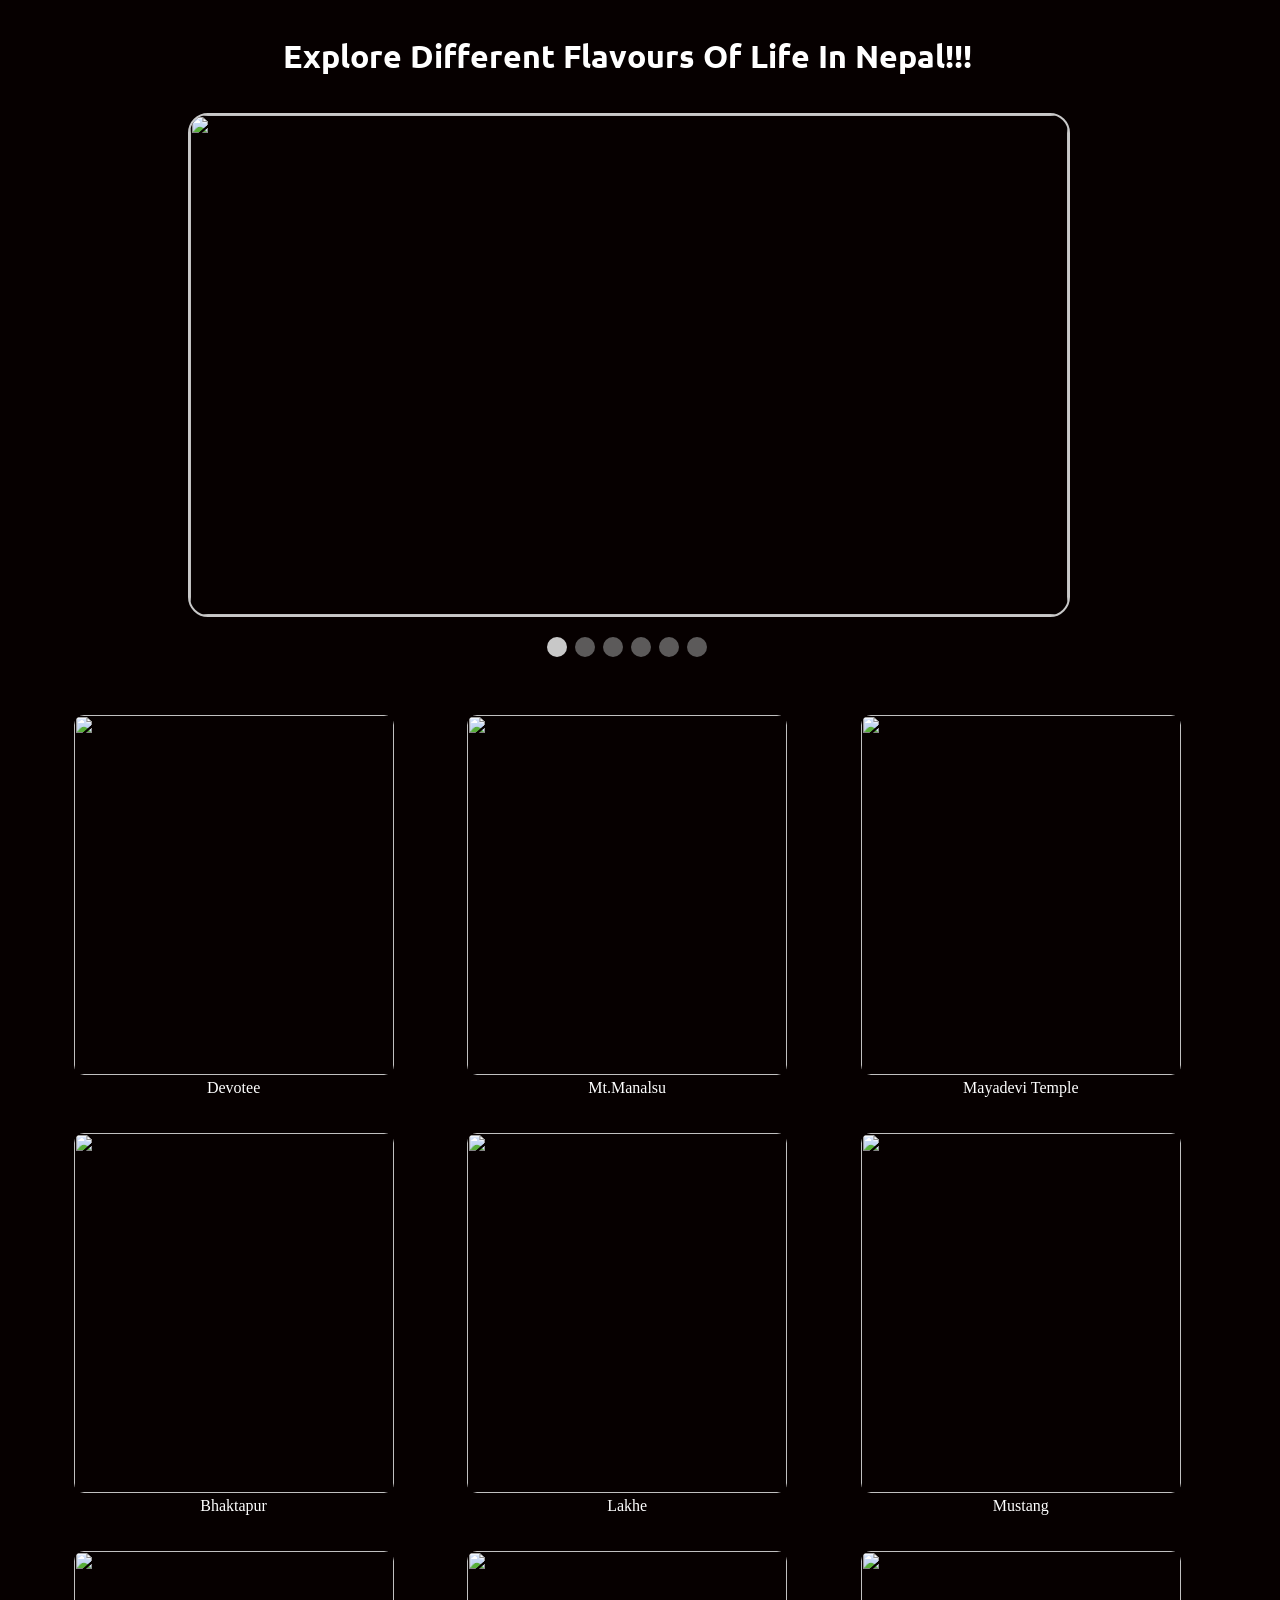
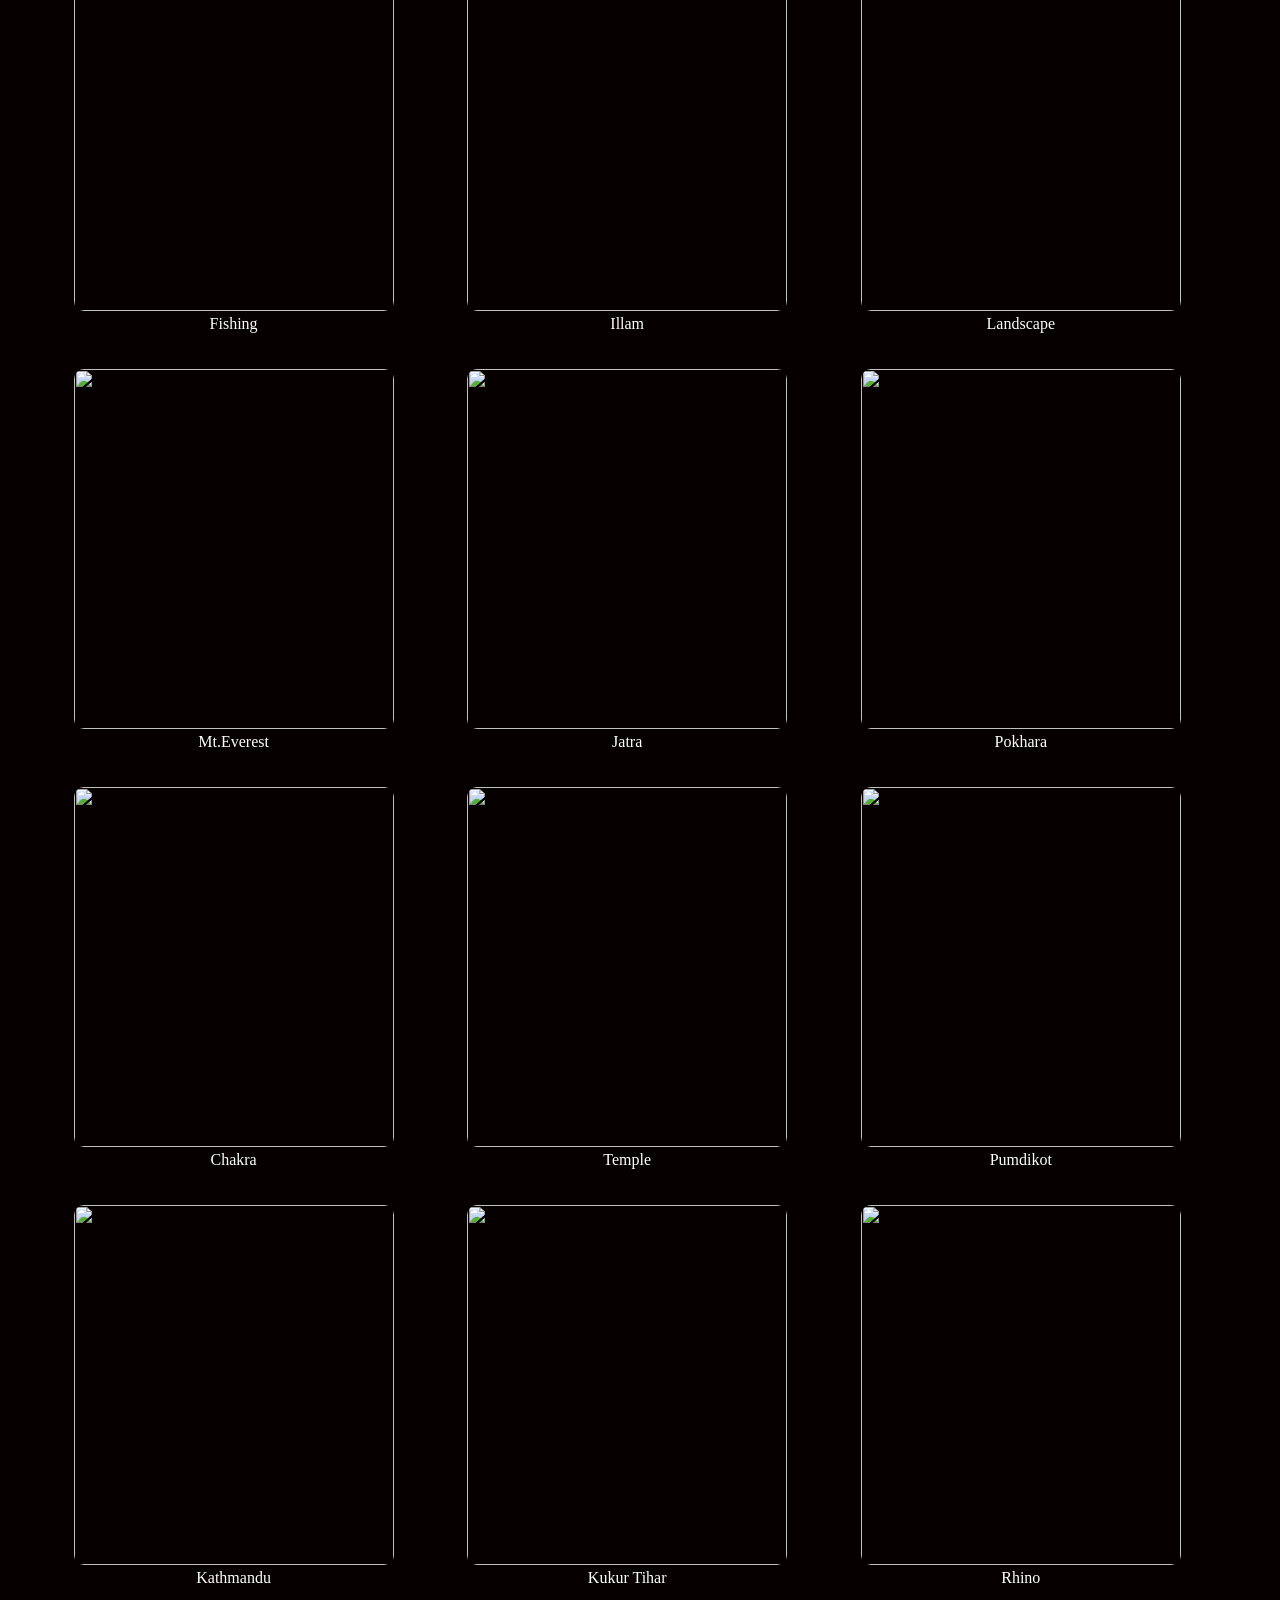
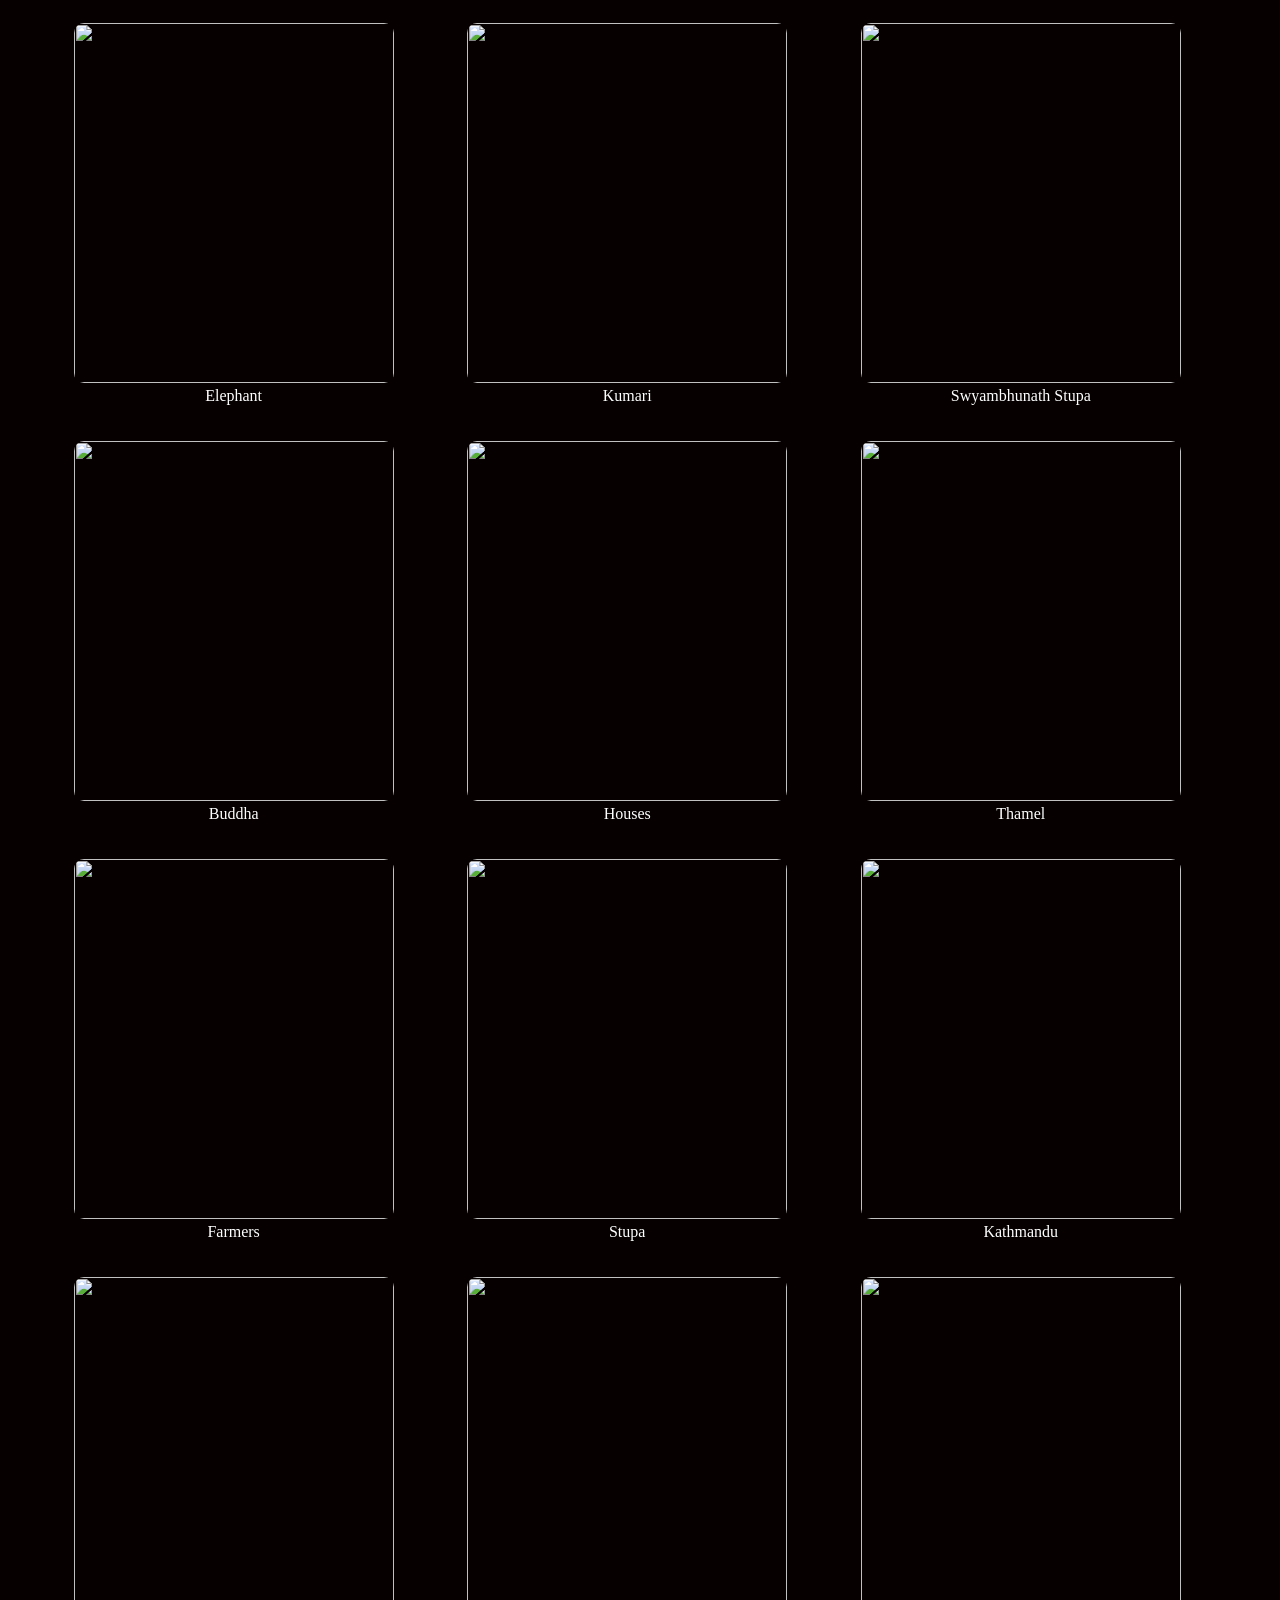
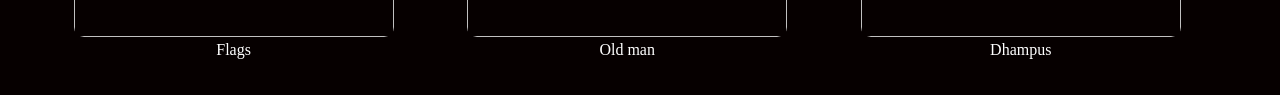
==== explore.html @ 5135b7f6 "first commit" ====
<!DOCTYPE html>
<html lang="en">
<head>
    <meta charset="UTF-8">
    <meta http-equiv="X-UA-Compatible" content="IE=edge">
    <meta name="viewport" content="width=device-width, initial-scale=1.0">
    <title>Explore</title>
</head>
<link rel="stylesheet" href="explore.css">

<body>
    <br><br>
    <h1>Explore Different Flavours Of Life In Nepal!!!</h1>

    <div id="slideContainer">
        <div class="slides flash"><img src="photo/kumari.jpg" width="100%" height="500px"></div>
        <div class="slides flash"><img src="photo/lakhe.jpeg" width="100%" height="500px"></div>
        <div class="slides flash"><img src="photo/mountain.gif" width="100%" height="500px"></div>
        <div class="slides flash"><img src="photo/urban.jpg" width="100%" height="500px"></div>
        <div class="slides flash"><img src="photo/farmers.jpg" width="100%" height="500px"></div>
        <div class="slides flash"><img src="photo/babaji.jpg" width="100%" height="500px"></div>
    </div><br>
    <div id="dotContainer">
        <span class="dots"></span>
        <span class="dots"></span>
        <span class="dots"></span>
        <span class="dots"></span>
        <span class="dots"></span>
        <span class="dots"></span>
    </div>
<br><br><br>
    <div class="cointainer">
        <div class="part1">
        <div class="box"><img src="photo/babaji.jpg" alt=""><p>Devotee</p></div>
        <div class="box"><img src="photo/bhaktapur.jpg" alt=""><p>Bhaktapur</p></div>
        <div class="box"><img src="photo/boat.jpg" alt=""><p>Fishing</p></div>
        <div class="box"><img src="photo/everest.gif" alt=""><p>Mt.Everest</p></div>
        <div class="box"><img src="photo/chakra.jpg" alt=""><p>Chakra</p></div>
        <div class="box"><img src="photo/durbar.jpg" alt=""><p>Kathmandu</p></div>
        <div class="box"><img src="photo/elephant.jpg" alt=""><p>Elephant</p></div>
        <div class="box"><img src="photo/buddha.jpg" alt=""><p>Buddha</p></div>
        <div class="box"><img src="photo/farmers.jpg" alt=""><p>Farmers</p></div>
        <div class="box"><img src="photo/flags.jpg" alt=""><p>Flags</p></div>
        </div>

        <div class="part2">
        <div class="box"><img src="photo/himal.jpg" alt=""><p>Mt.Manalsu</p></div>
        <div class="box"><img src="photo/lakhe.jpeg" alt=""><p>Lakhe</p></div>
        <div class="box"><img src="photo/illam.jpg" alt=""><p>Illam</p></div>
        <div class="box"><img src="photo/jatra.jpg" alt=""><p>Jatra</p></div>
        <div class="box"><img src="photo/ktm.jpg" alt=""><p>Temple</p></div>
        <div class="box"><img src="photo/kukur.png" alt=""><p>Kukur Tihar</p></div>
        <div class="box"><img src="photo/kumari.jpg" alt=""><p>Kumari</p></div><p></p>
        <div class="box"><img src="photo/house.jpg" alt=""><p>Houses</p></div>
        <div class="box"><img src="photo/lumbini.jpg" alt=""><p>Stupa</p></div>
        <div class="box"><img src="photo/man.jpg" alt=""><p>Old man</p></div>
        </div>

        <div class="part3">
        <div class="box"><img src="photo/mayadevi.jpg" alt=""><p>Mayadevi Temple</p></div>
        <div class="box"><img src="photo/mountain.gif" alt=""><p>Mustang</p></div>
        <div class="box"><img src="photo/mustang.jpg" alt=""><p>Landscape</p></div>
        <div class="box"><img src="photo/pokhara.jpg" alt=""><p>Pokhara</p></div>
        <div class="box"><img src="photo/pumdikot.jpg" alt=""><p>Pumdikot</p></div>
        <div class="box"><img src="photo/rhino.jpg" alt=""><p>Rhino</p></div>
        <div class="box"><img src="photo/stupa.jpg" alt=""><p>Swyambhunath Stupa</p></div>
        <div class="box"><img src="photo/thamel.jpg" alt=""><p>Thamel</p></div>
        <div class="box"><img src="photo/urban.jpg" alt=""><p>Kathmandu</p></div>
        <div class="box"><img src="photo/village.jpg" alt=""><p>Dhampus</p></div>
        </div>
    </div>
    <script src="carosal.js"></script>
</body>
</html>
---- explore.css ----
@import url('https://fonts.googleapis.com/css2?family=Ubuntu&display=swap');

*{
    padding: 0%;
    margin: 0%;
}
body{
    background-color: #060000;
    width: 98vw;
    text-align: center;
}
h1{
    color: white;
    margin-bottom: 4vh;
    font-family: 'Ubuntu', sans-serif; ;
}
.cointainer{
    display: flex;
    width: 100%;
    justify-content: space-evenly;
}

.box{
    width: 25vw;
    margin-bottom:4vh ;
    transition: 1s;
}
.box>img{
    width: 100%;
    height: 40vh; 
    border-radius: 10px;
}
.box:hover{
    transform: scale(1.2);
    
}

.cointainer p{
    color: white;

}

#slideContainer{
    width: 70%;
    position: relative;
    margin: auto;
}
#slideContainer img{
    border: 2px solid rgb(200,200,200);
    border-radius: 20px;
   
}
.slides{
    display: none;
}
#dotContainer{
    text-align: center;
    margin: auto;
    position: relative;
    width: 70%;
}
.dots{
    display: inline-block;
    background-color: rgba(150,150,150,0.6);
    height: 20px;
    width: 20px;
    margin: 0 2px;
    border-radius: 50%;
    transition: background-color 0.5s ease;
}
.dots:hover{
    background-color: rgba(194, 192, 192, 0.6);
}
.dots.active{
    background-color: rgb(200,200,200);
}
.flash{
    animation-name: flash;
    animation-duration: 1.5s;
}
@keyframes flash{
    from{opacity: 0.4;};
    to{opacity: 1;};
}
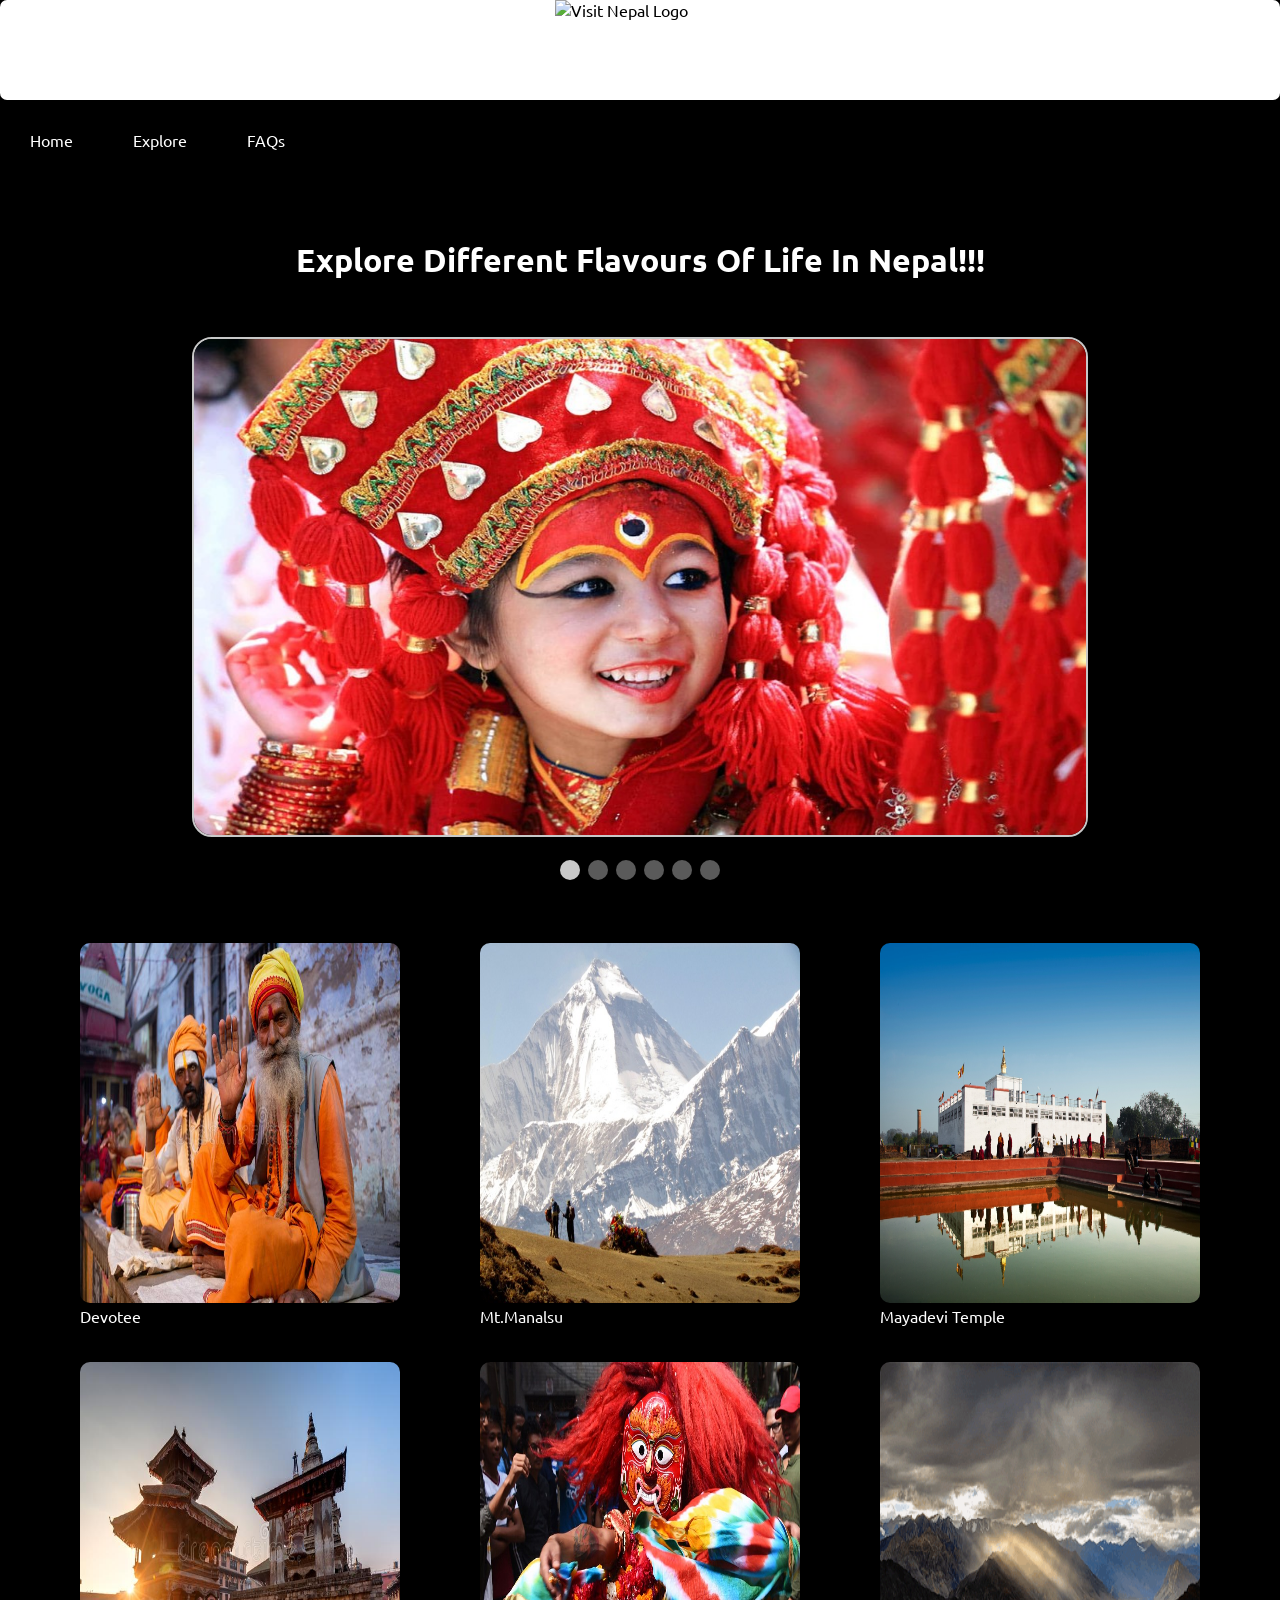
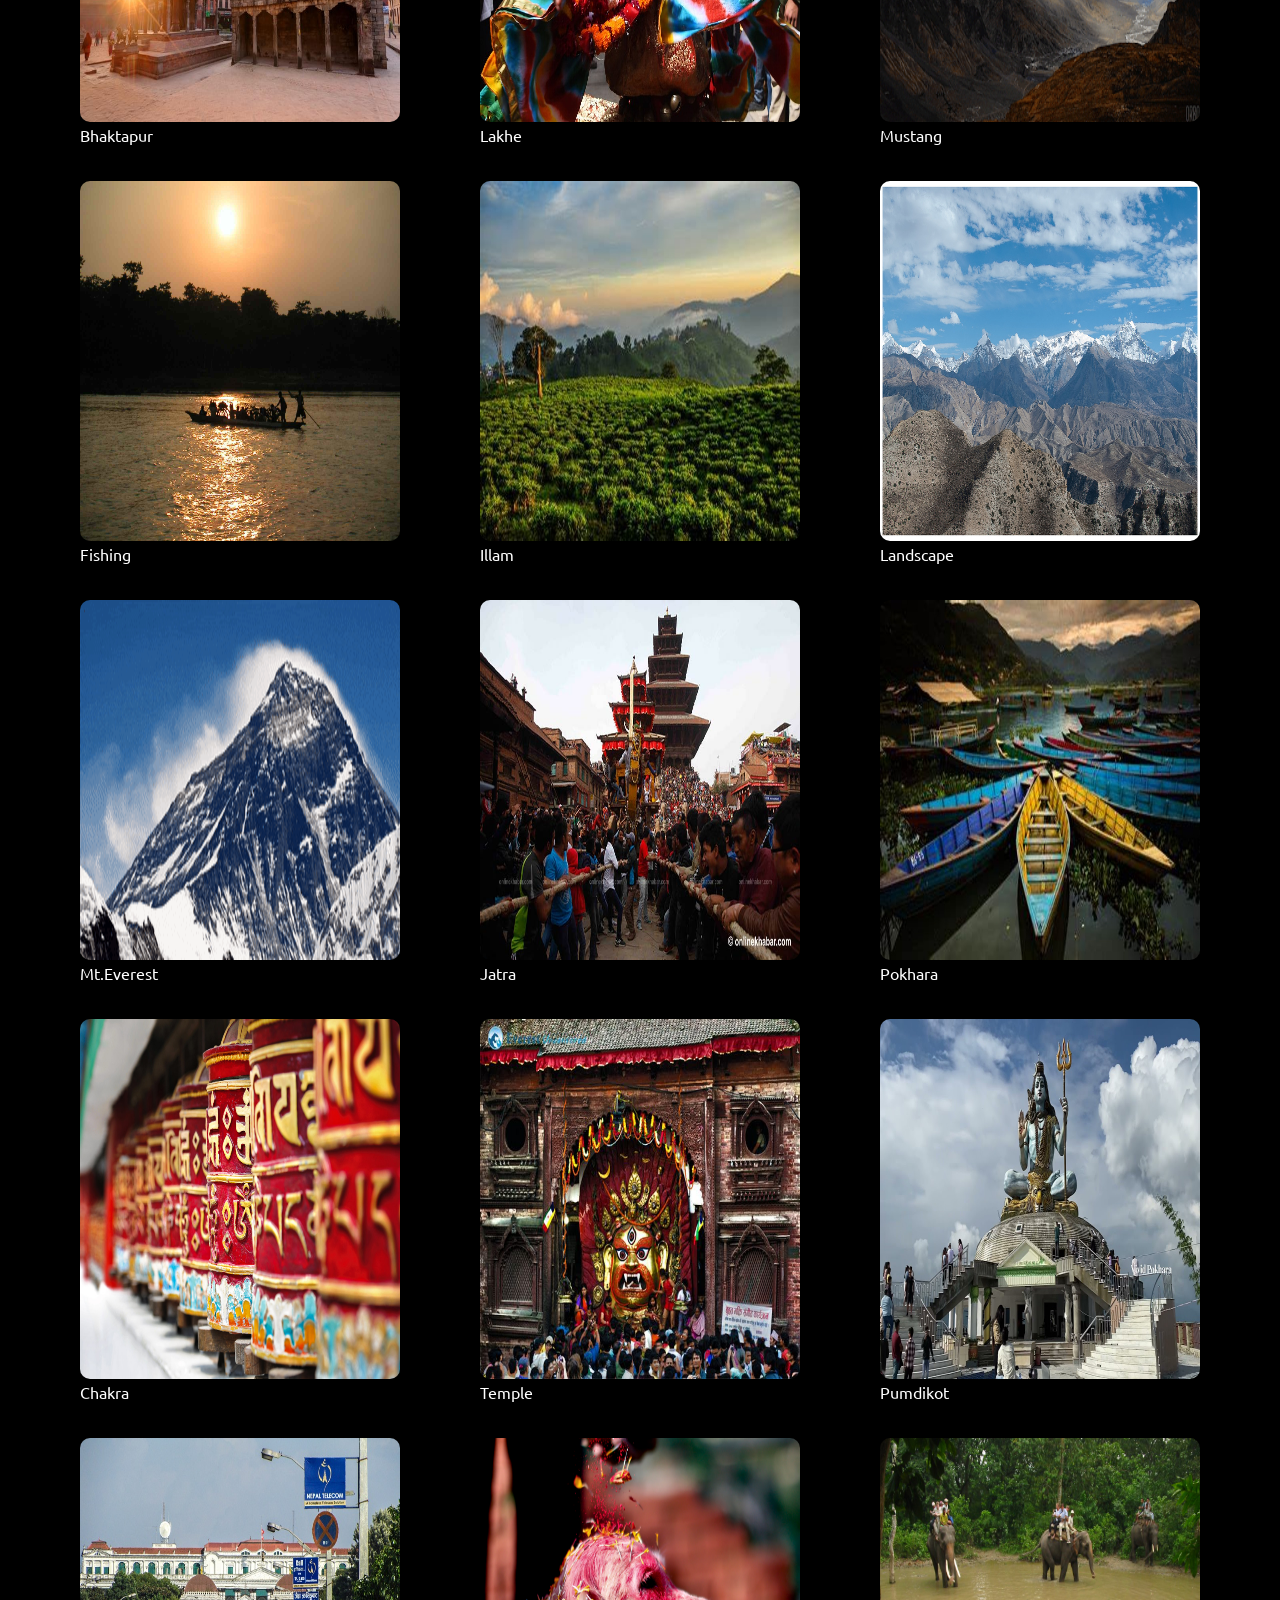
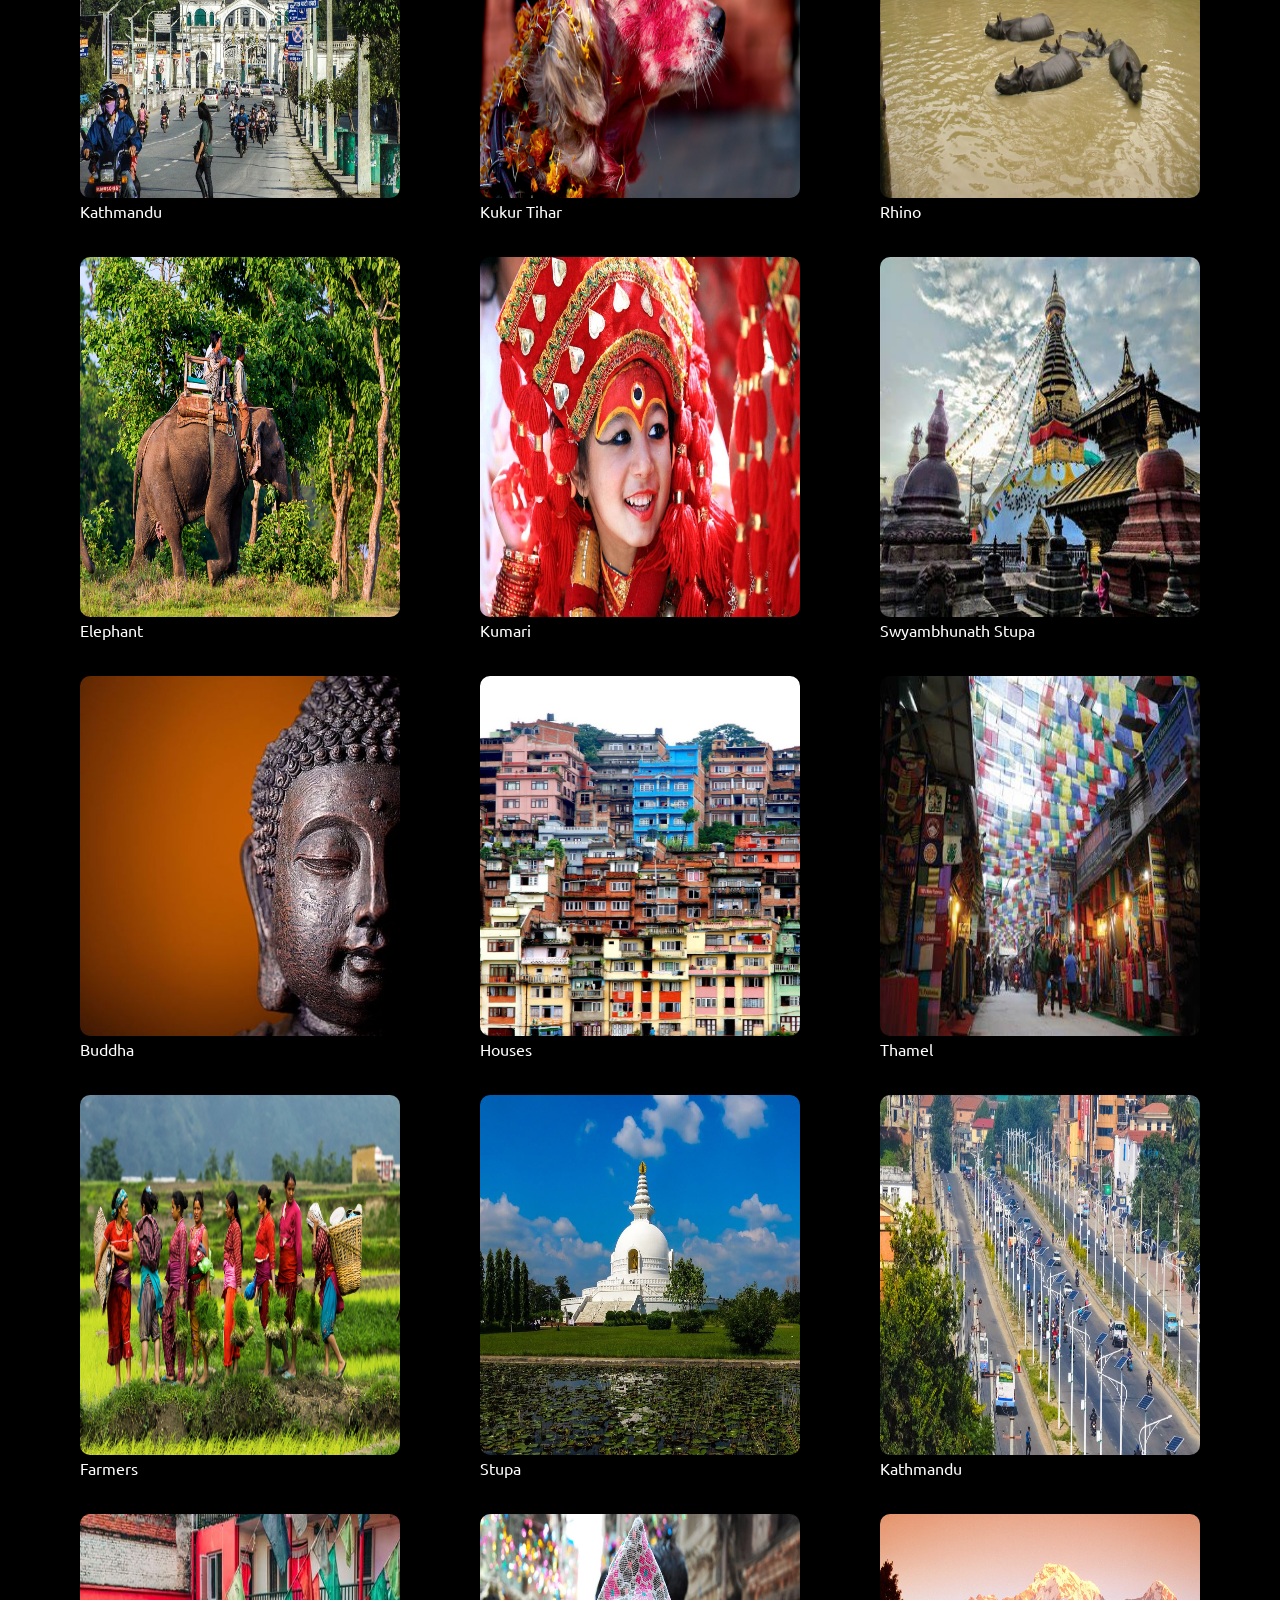
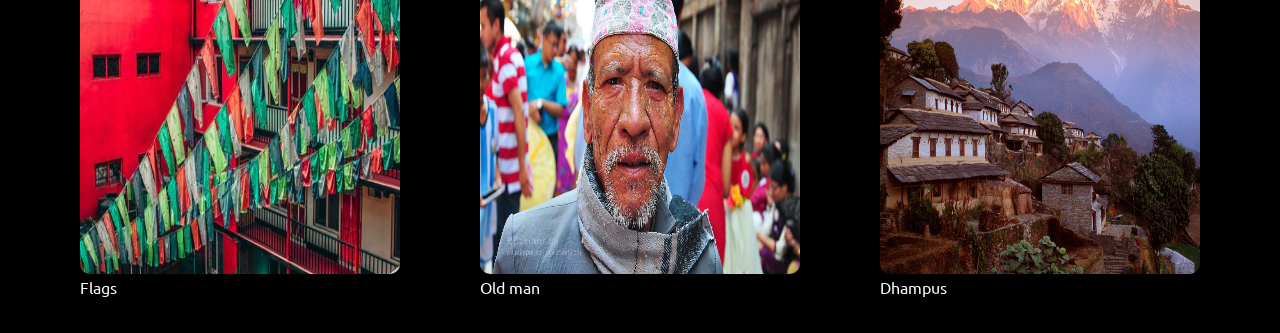
==== commit 7719cb45: "Updated website content" ====
--- a/explore.html
+++ b/explore.html
@@ -7,6 +7,17 @@
     <title>Explore</title>
 </head>
 <link rel="stylesheet" href="explore.css">
+   <header>
+        <div class="visitnepal">
+            <img src="images/visitnepal2030logo.png" alt="Visit Nepal Logo" id="logogo">
+        </div>
+        <nav class="navbar"></nav>
+        <ul class="navigation">
+            <li><a href="index.html">Home</a></li>
+            <li><a href="explore.html" target="_blank">Explore</a></li>
+            <li><a href="faqs.html">FAQs</a></li>
+        </ul>
+    </header>
 
 <body>
     <br><br>
--- a/explore.css
+++ b/explore.css
@@ -1,18 +1,111 @@
 @import url('https://fonts.googleapis.com/css2?family=Ubuntu&display=swap');
 
-*{
-    padding: 0%;
-    margin: 0%;
+
+   body {
+        background-color: black;
+        font-family: 'Ubuntu', sans-serif;
+        overflow-x: hidden;
+    }
+
+    * {
+        box-sizing: border-box;
+        margin: 0;
+        padding: 0;
+    }
+    header {
+    display: flex;
+    flex-direction: column;
 }
-body{
-    background-color: #060000;
-    width: 98vw;
-    text-align: center;
+
+.visitnepal {
+    background-color: white;
+    height: 100px;
+    border-radius: 7px;
+    display: flex;
+    justify-content: center;
 }
+
+#logogo {
+    width: 170px;
+    height: 100px;
+    display: block;
+    margin: auto;
+}
+
+.navigation {
+    display: flex;
+    list-style: none;
+    flex-wrap: wrap;
+    color: white;
+    padding: 0;
+    margin: 0;
+}
+
+.navigation li {
+    padding: 20px 20px;
+    border-radius: 20px;
+    cursor: pointer;
+    transition-duration: 0.3s;
+    margin: 10px;
+}
+
+.navigation a {
+    text-decoration: none;
+    color: white;
+    transition-duration: 0.3s;
+}
+
+.navigation a:hover {
+    color: black;
+}
+
+.navigation li:hover {
+    background-color: white;
+    color: black;
+}
+
+
+    .navigation {
+        display: flex;
+        list-style: none;
+        flex-wrap: wrap;
+        color: white;
+    }
+
+    .navigation li {
+        padding: 20px 20px;
+        border-radius: 20px;
+        cursor: pointer;
+        transition-duration: 0.3s;
+        margin: 10px;
+
+
+    }
+
+    .navigation a {
+        text-decoration: none;
+        color: white;
+        transition-duration: 0.3s;
+    }
+
+    .navigation a:hover {
+        text-decoration: none;
+
+        color: rgb(0, 0, 0);
+        transition-duration: 0.3s;
+    }
+
+    .navigation li:hover {
+        background-color: white;
+        color: black;
+    }
+
 h1{
     color: white;
     margin-bottom: 4vh;
     font-family: 'Ubuntu', sans-serif; ;
+    text-align: center;
+    padding: 20px 0;
 }
 .cointainer{
     display: flex;
